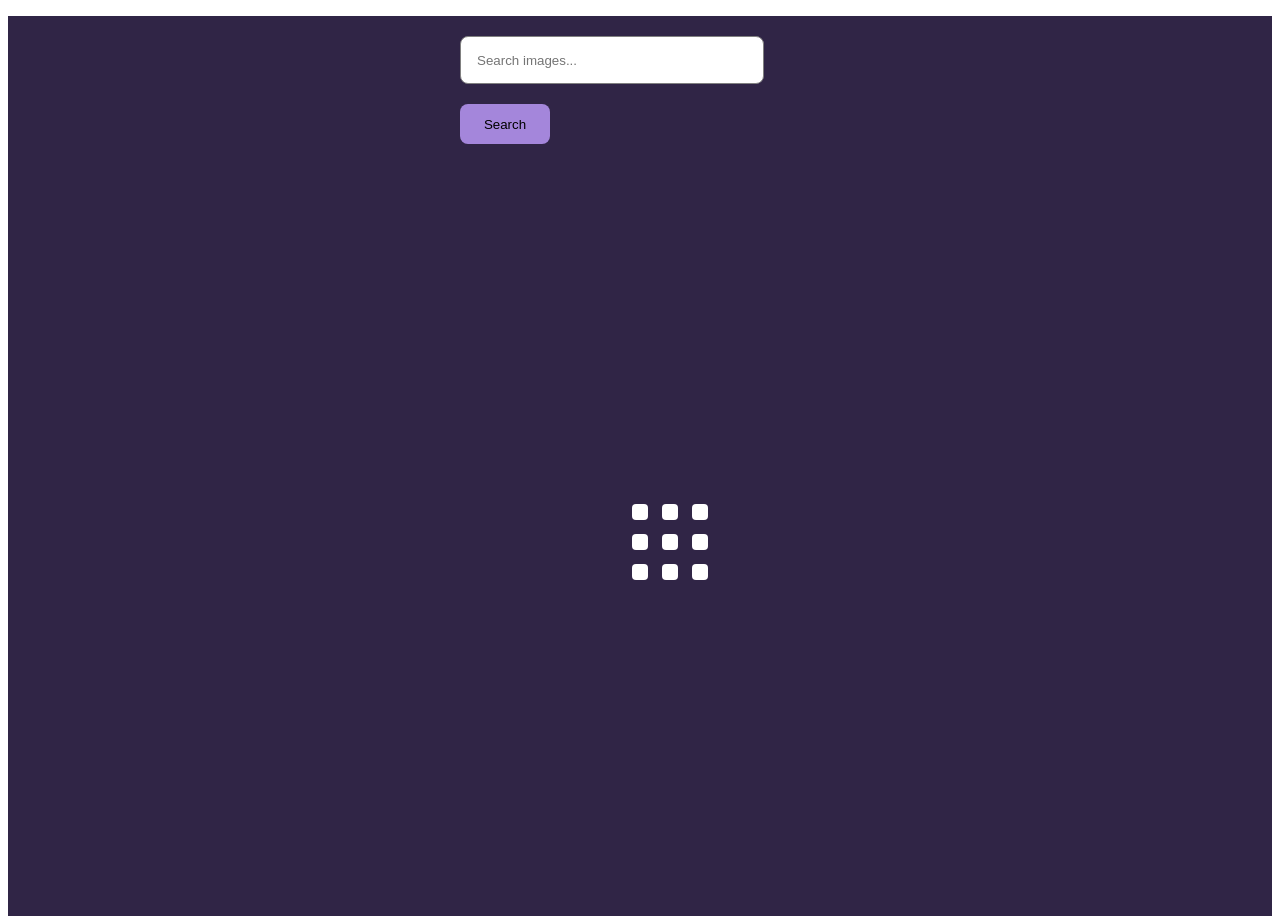
==== src/index.html @ 328a88fb "axios" ====
<!DOCTYPE html>
<html lang="en">
  <head>
    <meta charset="UTF-8" />
    <link rel="icon" type="image/svg+xml" href="/favicon.svg" />
    <meta name="viewport" content="width=device-width, initial-scale=1.0" />
    <title>Task-11</title>
    <link rel="stylesheet" href="./css/styles.css" />
  </head>
  <body>
    <section>
      <form class="form">
        <input type="text" name="text" placeholder="Search images..." />
        <button type="submit">Search</button>
      </form>

      <div class="loader"></div>

      <ul class="gallery"></ul>
    </section>

    <script type="module" src="./main.js"></script>
  </body>
</html>
---- src/css/styles.css ----
/**
  |============================
  | include css partials with
  | default @import url()
  |============================
*/
@import url('./reset.css');
@import url('./vite-promo.css');
@import url('./header.css');

:root {
  font-family: Inter, Avenir, Helvetica, Arial, sans-serif;
  font-size: 16px;
  line-height: 24px;
  font-weight: 400;

  color: #fffbfb;
  background-color: rgba(255, 255, 255, 0.87);

  font-synthesis: none;
  text-rendering: optimizeLegibility;
  -webkit-font-smoothing: antialiased;
  -moz-osx-font-smoothing: grayscale;
  -webkit-text-size-adjust: 100%;
}

body {
  background-color: #302546;
  min-height: 100vh;
}
p {
  padding-right: 4px;
  font-size: 12px;
}
.form {
  margin-top: 16px;
  margin-left: auto;
  margin-right: auto;
  max-width: 360px;
}
input {
  margin-top: 20px;
  margin-bottom: 20px;
  width: 270px;
  height: 30px;
  padding: 8px 16px;
  border-radius: 8px;
  border: 1px solid #808080;
}
button {
  border: none;
  height: 40px;
  width: 90px;
  border-radius: 8px;
  background-color: #a486db;
  transition: background-color 500ms cubic-bezier(0.4, 0, 0.2, 1);
}
button:hover,
button:focus {
  background-color: #7e54cc;
}
.gallery {
  max-width: 1440px;
  display: flex;
  flex-wrap: wrap;
  column-gap: 24px;
  row-gap: 24px;
  margin: 24px;
  margin-left: 24px;
  align-items: center;
}

.gallery-item {
  flex-basis: calc((100% - 72px) / 4);
  border: #808080 1px solid;
}

img {
  object-fit: cover;
  height: 200px;
}
.img-discr {
  display: flex;
  margin-top: 4px;
  margin-bottom: 4px;
  max-width: 280px;
}

.loader {
  width: 16px;
  height: 16px;
  box-shadow: 0 30px, 0 -30px;
  border-radius: 4px;
  background: currentColor;
  display: block;
  margin: 40vh auto 0;
  position: relative;
  color: #FFF;
  transform: translateY(30px);
  box-sizing: border-box;
  animation: animloader 2s ease infinite;
}

.loader::after,
.loader::before {
  content: '';
  box-sizing: border-box;
  width: 16px;
  height: 16px;
  box-shadow: 0 30px, 0 -30px;
  border-radius: 4px;
  background: currentColor;
  color: #FFF;
  position: absolute;
  left: 30px;
  top: 0;
  animation: animloader 2s 0.2s ease infinite;
}

.loader::before {
  animation-delay: 0.4s;
  left: 60px;
}

@keyframes animloader {
  0% {
    top: 0;
    color: white;
  }

  50% {
    top: 30px;
    color: rgba(255, 255, 255, 0.2);
  }

  100% {
    top: 0;
    color: white;
  }
}
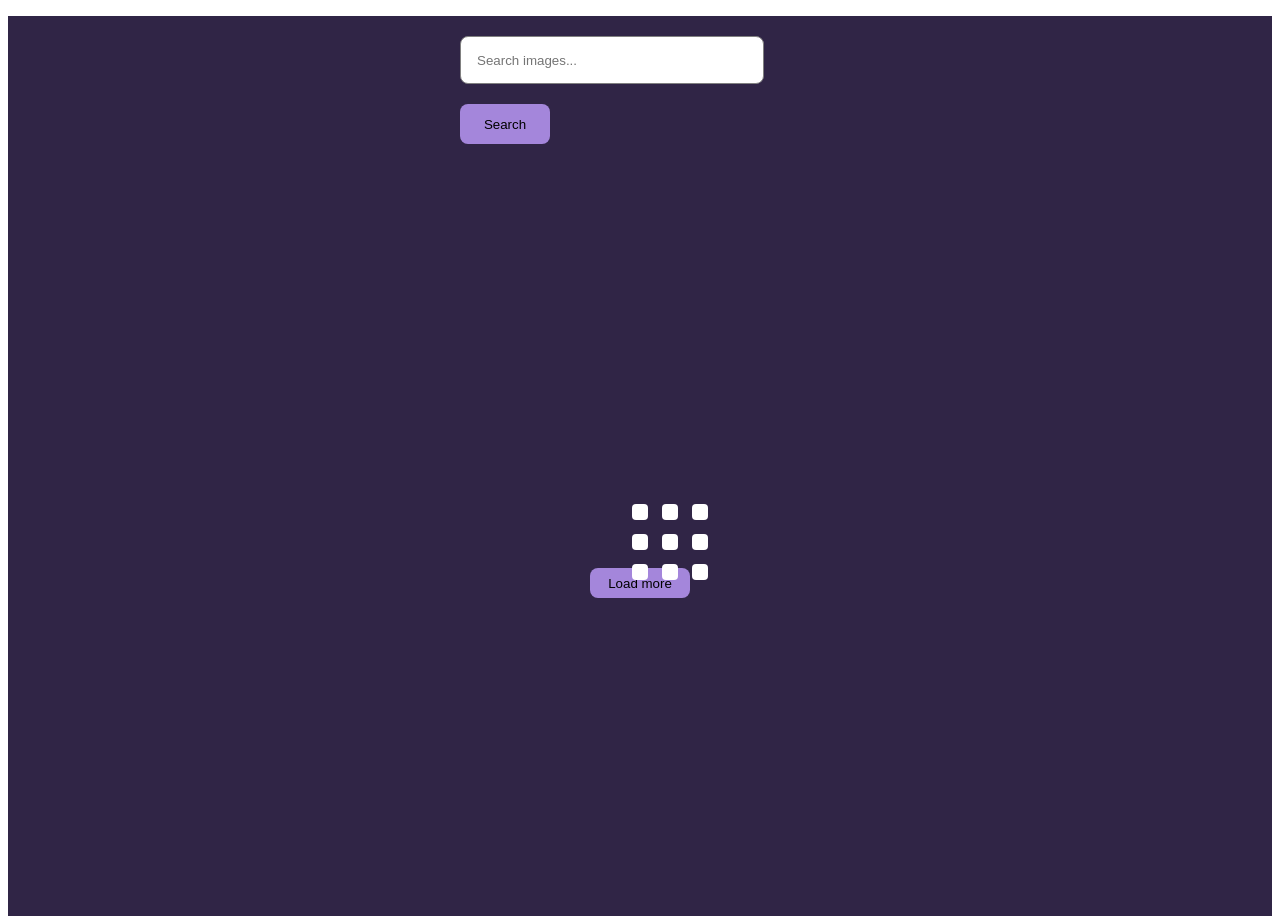
==== commit 07d644fc: "first" ====
--- a/src/index.html
+++ b/src/index.html
@@ -4,14 +4,14 @@
     <meta charset="UTF-8" />
     <link rel="icon" type="image/svg+xml" href="/favicon.svg" />
     <meta name="viewport" content="width=device-width, initial-scale=1.0" />
-    <title>Task-11</title>
+    <title>Task-12</title>
     <link rel="stylesheet" href="./css/styles.css" />
   </head>
   <body>
     <section>
       <form class="form">
         <input type="text" name="text" placeholder="Search images..." />
-        <button type="submit">Search</button>
+        <button class="button-sub" type="submit">Search</button>
       </form>
 
       <div class="loader"></div>
@@ -19,6 +19,9 @@
       <ul class="gallery"></ul>
     </section>
 
+    <div class="loader-more"></div>
+    <button class="btn-load">Load more</button>
+
     <script type="module" src="./main.js"></script>
   </body>
 </html>
--- a/src/css/styles.css
+++ b/src/css/styles.css
@@ -47,7 +47,7 @@
   border-radius: 8px;
   border: 1px solid #808080;
 }
-button {
+.button-sub {
   border: none;
   height: 40px;
   width: 90px;
@@ -55,8 +55,8 @@
   background-color: #a486db;
   transition: background-color 500ms cubic-bezier(0.4, 0, 0.2, 1);
 }
-button:hover,
-button:focus {
+.button-sub:hover,
+.button-sub:focus {
   background-color: #7e54cc;
 }
 .gallery {
@@ -139,3 +139,13 @@
   }
 }
 
+.btn-load {
+  display: block;
+  border-radius: 8px;
+  background-color: #a486db;
+  transition: background-color 500ms cubic-bezier(0.4, 0, 0.2, 1);
+  border: none;
+  height: 30px;
+  width: 100px;
+  margin: 0 auto;
+}
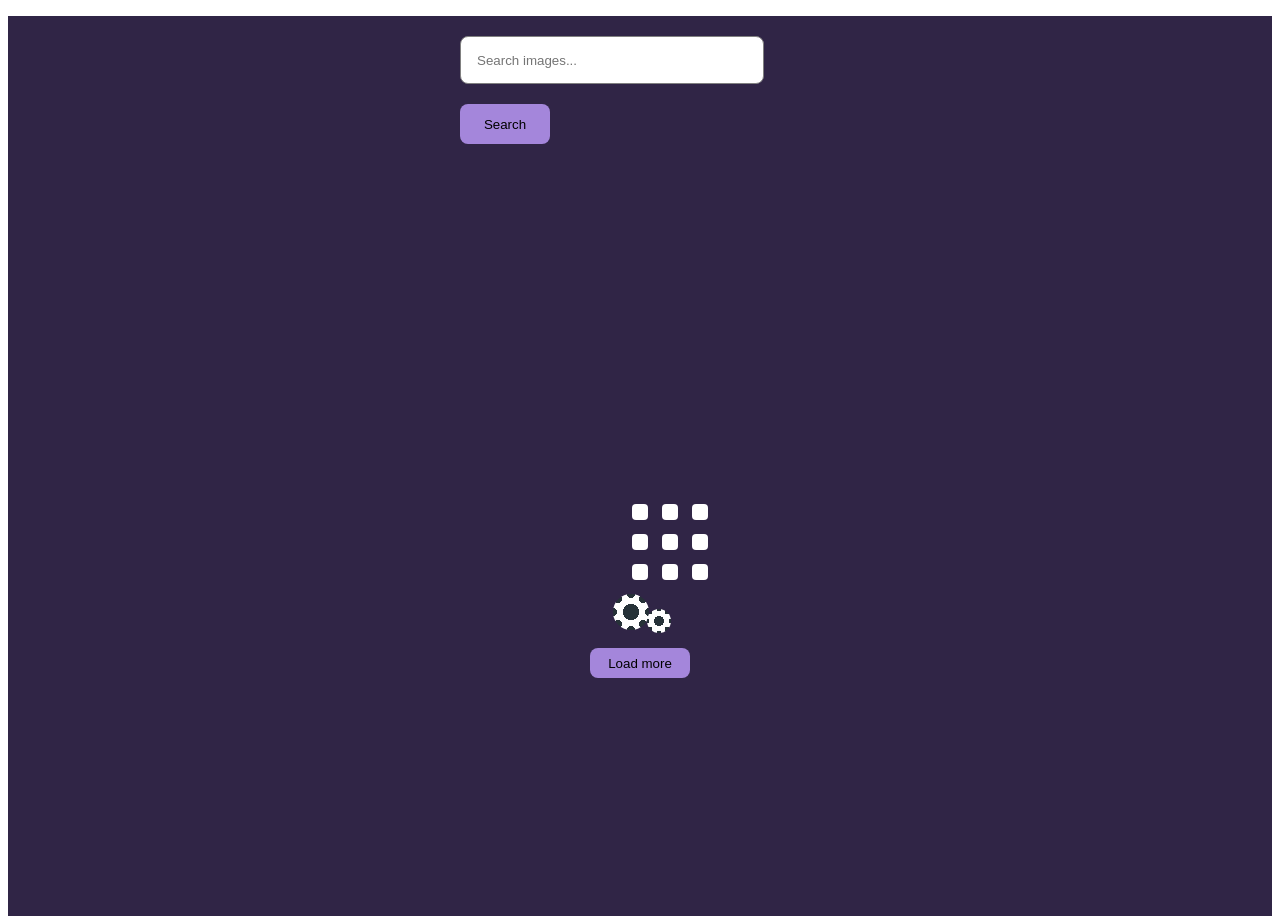
==== commit fa13f721: "loader" ====
--- a/src/index.html
+++ b/src/index.html
@@ -17,10 +17,10 @@
       <div class="loader"></div>
 
       <ul class="gallery"></ul>
+
+      <div class="loader-more"></div>
+      <button type="button" class="btn-load">Load more</button>
     </section>
-
-    <div class="loader-more"></div>
-    <button class="btn-load">Load more</button>
 
     <script type="module" src="./main.js"></script>
   </body>
--- a/src/css/styles.css
+++ b/src/css/styles.css
@@ -148,4 +148,72 @@
   height: 30px;
   width: 100px;
   margin: 0 auto;
-}+}
+.btn-load:hover,
+.btn-load:focus {
+  background-color: #7e54cc;
+}
+
+.loader-more {
+  width: 175px;
+  height: 80px;
+  position: relative;
+  margin: 0 auto;
+
+  &::before {
+    content: '';
+    left: 60px;
+    bottom: 18px;
+    position: absolute;
+    width: 36px;
+    height: 36px;
+    border-radius: 50%;
+    background-color: #FFF;
+    background-image:
+      radial-gradient(circle 8px at 18px 18px, #263238 100%, transparent 0),
+      radial-gradient(circle 4px at 18px 0px, #263238 100%, transparent 0),
+      radial-gradient(circle 4px at 0px 18px, #263238 100%, transparent 0),
+      radial-gradient(circle 4px at 36px 18px, #263238 100%, transparent 0),
+      radial-gradient(circle 4px at 18px 36px, #263238 100%, transparent 0),
+      radial-gradient(circle 4px at 30px 5px, #263238 100%, transparent 0),
+      radial-gradient(circle 4px at 30px 5px, #263238 100%, transparent 0),
+      radial-gradient(circle 4px at 30px 30px, #263238 100%, transparent 0),
+      radial-gradient(circle 4px at 5px 30px, #263238 100%, transparent 0),
+      radial-gradient(circle 4px at 5px 5px, #263238 100%, transparent 0);
+    background-repeat: no-repeat;
+    animation: rotationBack 3s linear infinite;
+  }
+
+  &::after {
+    content: '';
+    left: 94px;
+    bottom: 15px;
+    position: absolute;
+    width: 24px;
+    height: 24px;
+    border-radius: 50%;
+    background-color: #FFF;
+    background-image:
+      radial-gradient(circle 5px at 12px 12px, #263238 100%, transparent 0),
+      radial-gradient(circle 2.5px at 12px 0px, #263238 100%, transparent 0),
+      radial-gradient(circle 2.5px at 0px 12px, #263238 100%, transparent 0),
+      radial-gradient(circle 2.5px at 24px 12px, #263238 100%, transparent 0),
+      radial-gradient(circle 2.5px at 12px 24px, #263238 100%, transparent 0),
+      radial-gradient(circle 2.5px at 20px 3px, #263238 100%, transparent 0),
+      radial-gradient(circle 2.5px at 20px 3px, #263238 100%, transparent 0),
+      radial-gradient(circle 2.5px at 20px 20px, #263238 100%, transparent 0),
+      radial-gradient(circle 2.5px at 3px 20px, #263238 100%, transparent 0),
+      radial-gradient(circle 2.5px at 3px 3px, #263238 100%, transparent 0);
+    background-repeat: no-repeat;
+    animation: rotationBack 4s linear infinite reverse;
+  }
+}
+ @keyframes rotationBack {
+   0% {
+     transform: rotate(0deg)
+   }
+
+   100% {
+     transform: rotate(-360deg)
+   }
+ }
